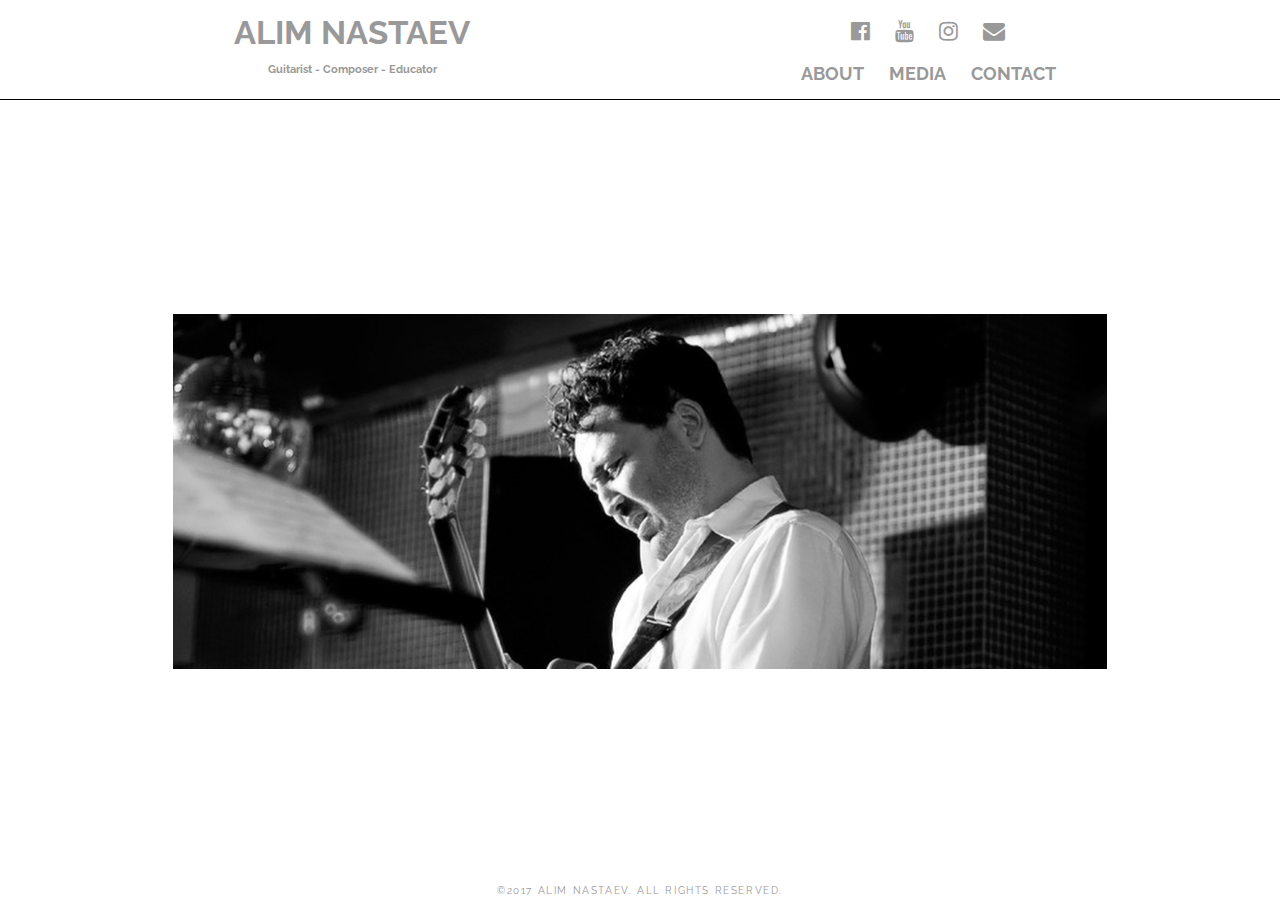
==== index.html @ bfc54e09 "first commit" ====
<!DOCTYPE html>
<html>
    
<head>
    <meta charset="utf-8">
    <title>Alim Nastaev | Guitarist</title>
    
    <link rel="stylesheet" href="css/normalize.css">
    <link href='//fonts.googleapis.com/css?family=Raleway:400,300,200,700&subset=latin,latin-ext' rel='stylesheet' type='text/css'/>
    <link rel="stylesheet" href="css/main.css">
    <link rel="stylesheet" href="css/responsive.css">
    <meta name="viewport" content="width=device-width, initial-scale=1.0">
    <link rel="stylesheet" href="https://cdnjs.cloudflare.com/ajax/libs/font-awesome/4.7.0/css/font-awesome.min.css">
</head>
    
<body>
      
        <header>
              <a href="index.html" id="logo">
                    <h1>ALIM NASTAEV</h1>
                    <h2>Guitarist - Composer - Educator</h2>
              </a>

                <nav class="social">
                    <ul>
                      <li><a href="https://www.facebook.com/alimnastaev" target="_blank" class="fa fa-facebook-official" style="font-size:22px;"></a></li>
                      <li><a href="https://www.youtube.com/user/AlimNastaev" class="fa fa-youtube" target="_blank" style="font-size:22px;"></a></li>
                      <li><a href="https://www.instagram.com/alimnastaev/" class="fa fa-instagram" target="_blank" style="font-size:22px;"></a></li>
                      <li><a href="#" class="fa fa-envelope" target="_blank" style="font-size:22px;"></a></li>
                    </ul>
                </nav>

                <nav class="nav-bar">
                    <ul>
                      <li><a href="about.html">ABOUT</a></li>
                      <li><a href="media.html">MEDIA</a></li>
                      <li><a href="contact.html">CONTACT</a></li>
                      </ul>
               </nav>
       </header>  
      
      
      <div class="wrapper shadow">
          
            <div id="carousel">
                <img src="images/olimpiada.jpg" alt="Olimpiada Club">
                <img src="images/1.jpg" alt="Alim MuzEnergo">
                <img src="images/0.jpg" alt="Rostov Jazz">
                <img src="images/2.jpg" alt="Alim MuzEnergo2">
                <img src="images/3.jpg" alt="Alim MuzEnergo2">
                <img src="images/4.jpg" alt="Usadba Jazz">
                <img src="images/6.jpg" alt="Rostov Jazz">
                <img src="images/5.jpg" alt="Usadba Jazz2">
            </div>
    </div>
    <br>
      
      <footer id="footer"><p class="copyright">&copy;2017 Alim Nastaev. All Rights Reserved.</p></footer>
      
      <script src="https://ajax.googleapis.com/ajax/libs/jquery/3.2.1/jquery.min.js"></script>
      <script src="js/carousel.js"></script>
      
</body>
    
</html>
---- css/main.css ----
/**********************************
GENERAL
***********************************/
body {
    font: normal 13px/18px sans-serif;
    font-family: 'Raleway', sans-serif;
    display: flex;
    flex-direction: column;
    min-height: 100vh;
}

/** Removes link styling. **/
a {
    text-decoration: none; 
}

.wrapper {
    display: block;
    margin: auto;
    width: 73%;
}


#wrapper {
    max-width: 940px;
    margin: 0 auto;
    padding: 0 5%;
    clear: both;
}


img {
    max-width: 100%;
}

h3 {
    margin: 0;
    font-size: 1em;
    font-weight: bold;
}

p {
    color: #999;
}



/**********************************
HEADING
***********************************/

header {
  float: left;
  margin: 0 0 10px 0;
  padding: 5px 0 0 0;
  width: 100%;
}

h1 {
  font-family: 'Raleway', sans-serif;
  margin: 15px;
  font-size: 1.75em;
  font-weight: bold;
  line-height: 0.8em;
  text-align: center;
}

h2 {
  font-family: 'Raleway', sans-serif;
  font-size: 0.75em;
  margin: 15px;
  font-weight: bold;
  text-align: center;
}

.social {
    text-align: center;
}



/**********************************
NAVIGATION
***********************************/

nav {
  text-align: center;
  padding: 10px 0;
  margin: 10px 0 0;
}

nav ul {
  font-family: 'Raleway', sans-serif;
  list-style: none;
  margin: 0;
  padding: 0;
  font-size: 1.2em;
  font-weight: normal;
  line-height: 0.8em;
}

nav li {
  display: inline-block;
    font-weight: bold;
}

nav a {
  padding: 5px 10px;
}


/******************************
CAROUSEL
******************************/
#carousel {
	width: 100%;
	position: relative;
	padding-top: 38%; /* 1500x570 */
	overflow: hidden;
}

#carousel img {
	width: 100%;
	height: 100%;
	position: absolute;
	top: 0;
	left: 0;
}

/**********************************
FOOTER
***********************************/

#footer {
		width: 100%;
		max-width: 100%;
		margin-top: 2rem;
		text-align: center;
	}
#footer .copyright {
			letter-spacing: 0.1rem;
			font-size: 0.6rem;
			margin-bottom: 0;
			text-transform: uppercase;
		}



/**********************************
PAGE: MEDIA
***********************************/


#gallery, 
#gallery figure, 
#gallery figcaption {
    margin: 0;
    padding: 0;
    list-style: none;
}

#gallery li {
    float: left;
    width: 45%;
    margin: 2.5%;
    background-color: white;
    color: #bdc3c7;
}

/** Create a thumbnail for images of different sizes. And round the corners. **/
#gallery img {
    border-radius: 3px;
    height:300px;
    width:300px;
    object-fit: cover;
}


#gallery figcaption {
    margin: 0;
    padding 5%;
    font-size: 0.80em;
    color: #999;
}


/**********************************
PAGE: ABOUT
***********************************/

.profile-photo {
  display: block;
  max-width: 250px;
  margin: 35px auto;
}




/**********************************
PAGE: CONTACT
***********************************/

*, *:before, *:after {
  -moz-box-sizing: border-box;
  -webkit-box-sizing: border-box;
  box-sizing: border-box;
}

label {
  display: block;
  margin-bottom: 10px;
}

/*
.input:focus {
    color: black;
}
*/


input[type="text"],
input[type="email"],
textarea,
select {
      color: #999;
      font-size: 12px;
      height: 12px;
      padding: 15px;
      width: 100%;
      background-color: #e8eeef;
      margin-bottom: 30px;
      border: 1px solid #999;
      resize: none;
}

input,
button {
    color: #dea227;
}

label {
    color: #999;
}

/**********************************
COLORS
***********************************/

 h1, h2, h3 {
     color: #999;
 }

/*Header section*/
 
 header {
     border-color: black;
 }


/*links*/
a {
    color: #dea227;
}

/*nav styles*/
nav a, nav a:visited {
     color: #999;
 }

selected, nav a.selected, nav a:hover {
     color: #dea227;
     background-color: #f6f6f6;
 }

/*
h1:hover, h2:hover {
    color: #dea227;
    background-color: #f6f6f6;
}
*/
---- css/responsive.css ----
@media screen and (min-width: 180px) {
  
header {
    border-bottom: 1px solid black;
    margin: 0 0 20px 0;
  }
    
h1 {
 font-size: 40px;
}

h2 {
 margin: 0;
}

nav, nav li {
    background: none;
    font-size: 1em;
    margin: 0;
  }

}
@media screen and (min-width: 480px) {
  
  header {
    border-bottom: 1px solid black;
    margin-bottom: 60px;
  }
    
  /**********************************
  TWO COLUMN LAYOUT
  ***********************************/
  
  #primary {
    width: 50%;
    float: left;
  }
  
  #secondary {
    width: 40%;
    float: right;
  }
  

  
  /**********************************
  PAGE: MEDIA
  ***********************************/
  
   #gallery li {
     width: 28.3333%;
    }
    #gallery li:nth-child(3n+1) {
        clear: right;
    }
  
  /**********************************
  PAGE: ABOUT
  ***********************************/
  
  .profile-photo {
    float: left;
    margin: 0 5% 80px 0;
  }
    
  
}

@media screen and (min-width: 660px) {

  /**********************************
  HEADER
  ***********************************/

  nav {
    background: none;
    float: right;
    font-size: 1.125em;
    margin-right: 5%;
    text-align: center;
    width: 45%;
  }
  
  #logo {
    float: left;
    margin-left: 5%;
    text-align: left;
    width: 45%;
  }
  
  h1 {
    font-size: 2.5em;
  }
  
  h2 {
    font-size: 0.825em;
    margin-bottom: 20px;
  }
  
  header {
    border-bottom: 1px solid black;
    margin-bottom: 60px;
  }

    .wrap {
        min-height: calc(100vh - 89px);
    }
  
}

@media screen and (min-width: 1250px) {
    .wrap {
        min-height: calc(100vh - 89px);
    }
    
}
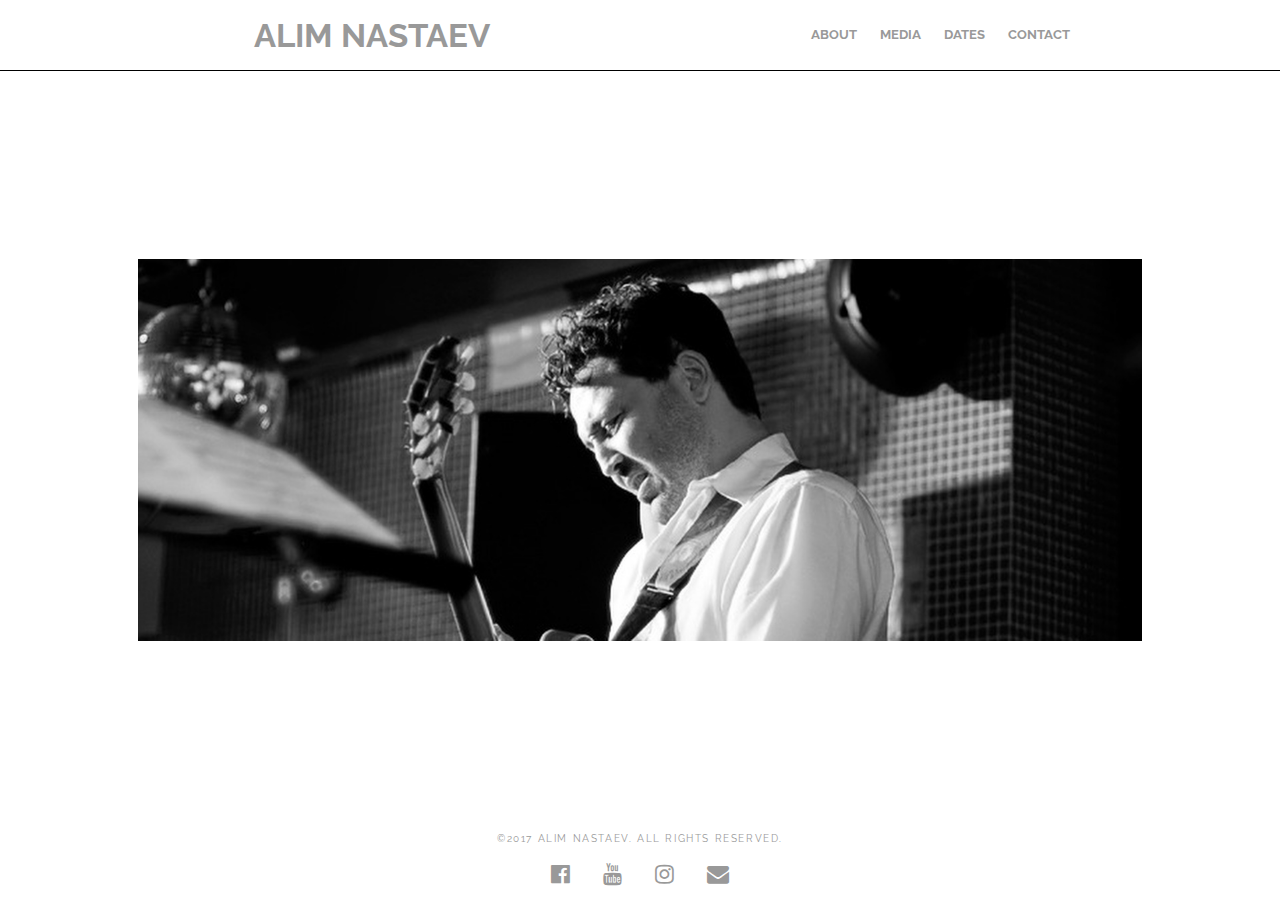
==== commit 09bd4811: "final ver+readme" ====
--- a/index.html
+++ b/index.html
@@ -1,47 +1,41 @@
 <!DOCTYPE html>
 <html>
-    
+
 <head>
     <meta charset="utf-8">
+    <link rel="icon" type="image/ico" href="favicon.ico" />
+
     <title>Alim Nastaev | Guitarist</title>
-    
+
     <link rel="stylesheet" href="css/normalize.css">
-    <link href='//fonts.googleapis.com/css?family=Raleway:400,300,200,700&subset=latin,latin-ext' rel='stylesheet' type='text/css'/>
+    <link href='//fonts.googleapis.com/css?family=Raleway:400,300,200,700&subset=latin,latin-ext' rel='stylesheet'>
     <link rel="stylesheet" href="css/main.css">
+    <link rel="stylesheet" href="css/humbmenu.css">
     <link rel="stylesheet" href="css/responsive.css">
     <meta name="viewport" content="width=device-width, initial-scale=1.0">
     <link rel="stylesheet" href="https://cdnjs.cloudflare.com/ajax/libs/font-awesome/4.7.0/css/font-awesome.min.css">
 </head>
-    
+
 <body>
-      
-        <header>
-              <a href="index.html" id="logo">
-                    <h1>ALIM NASTAEV</h1>
-                    <h2>Guitarist - Composer - Educator</h2>
-              </a>
+<header>
+  <div class="nav">
+<a href="index.html" id="logo">
+              <h1>ALIM NASTAEV</h1>
+</a>
+  <label for="toggle">&#9776;</label>
+  <input type="checkbox" id="toggle"/>
+  <div class="menu">
+      <a href="about.html">ABOUT</a>
+      <a href="media.html">MEDIA</a>
+      <a href="dates.html">DATES</a>
+      <a href="contact.html">CONTACT</a>
+  </div>
+</div>
+</header>
 
-                <nav class="social">
-                    <ul>
-                      <li><a href="https://www.facebook.com/alimnastaev" target="_blank" class="fa fa-facebook-official" style="font-size:22px;"></a></li>
-                      <li><a href="https://www.youtube.com/user/AlimNastaev" class="fa fa-youtube" target="_blank" style="font-size:22px;"></a></li>
-                      <li><a href="https://www.instagram.com/alimnastaev/" class="fa fa-instagram" target="_blank" style="font-size:22px;"></a></li>
-                      <li><a href="#" class="fa fa-envelope" target="_blank" style="font-size:22px;"></a></li>
-                    </ul>
-                </nav>
 
-                <nav class="nav-bar">
-                    <ul>
-                      <li><a href="about.html">ABOUT</a></li>
-                      <li><a href="media.html">MEDIA</a></li>
-                      <li><a href="contact.html">CONTACT</a></li>
-                      </ul>
-               </nav>
-       </header>  
-      
-      
       <div class="wrapper shadow">
-          
+
             <div id="carousel">
                 <img src="images/olimpiada.jpg" alt="Olimpiada Club">
                 <img src="images/1.jpg" alt="Alim MuzEnergo">
@@ -54,12 +48,17 @@
             </div>
     </div>
     <br>
-      
-      <footer id="footer"><p class="copyright">&copy;2017 Alim Nastaev. All Rights Reserved.</p></footer>
-      
+
+      <footer id="footer"><p class="copyright">&copy;2017 Alim Nastaev. All Rights Reserved.</p>
+        <a href="https://www.facebook.com/alimnastaev" target="_blank" class="fa fa-facebook-official" style="font-size:22px;margin:15px;"></a>
+        <a href="https://www.youtube.com/user/AlimNastaev" class="fa fa-youtube" target="_blank" style="font-size:22px;margin:15px;"></a>
+        <a href="https://www.instagram.com/alimnastaev/" class="fa fa-instagram" target="_blank" style="font-size:22px;margin:15px;"></a>
+        <a href="#" class="fa fa-envelope" target="_blank" style="font-size:22px;margin:15px;"></a>
+      </footer>
+
       <script src="https://ajax.googleapis.com/ajax/libs/jquery/3.2.1/jquery.min.js"></script>
       <script src="js/carousel.js"></script>
-      
+
 </body>
-    
-</html>+
+</html>
--- a/css/main.css
+++ b/css/main.css
@@ -11,23 +11,27 @@
 
 /** Removes link styling. **/
 a {
-    text-decoration: none; 
+    text-decoration: none;
 }
 
 .wrapper {
     display: block;
     margin: auto;
-    width: 73%;
+    width: 80%;
+    padding: 130px 10px 0 10px;
 }
 
 
 #wrapper {
     max-width: 940px;
     margin: 0 auto;
-    padding: 0 5%;
+    padding: 130px 10px 0 10px;
     clear: both;
 }
 
+ul {
+  text-decoration: none;
+}
 
 img {
     max-width: 100%;
@@ -43,6 +47,11 @@
     color: #999;
 }
 
+.menu {
+    font-size: 13px;
+    font-weight: bold;
+}
+
 
 
 /**********************************
@@ -50,19 +59,198 @@
 ***********************************/
 
 header {
+  position: fixed;
+  z-index: 9999;
   float: left;
   margin: 0 0 10px 0;
-  padding: 5px 0 0 0;
   width: 100%;
+  background-color: white;
 }
 
 h1 {
-  font-family: 'Raleway', sans-serif;
-  margin: 15px;
+/*
   font-size: 1.75em;
   font-weight: bold;
   line-height: 0.8em;
+*/
   text-align: center;
+}
+
+
+
+/******************************
+CAROUSEL (a TITLE PAGE)
+******************************/
+#carousel {
+	width: 100%;
+	position: relative;
+	padding-top: 38%; /* 1500x570 */
+	overflow: hidden;
+}
+
+#carousel img {
+	width: 100%;
+	height: 100%;
+	position: absolute;
+	top: 0;
+	left: 0;
+}
+
+
+
+/**********************************
+PAGE: MEDIA
+***********************************/
+
+
+#gallery,
+#gallery figure,
+#gallery figcaption {
+    margin: 0;
+    padding: 0;
+    list-style: none;
+}
+
+#gallery li {
+    float: left;
+    width: 45%;
+    margin: 2.5%;
+    background-color: white;
+}
+
+/** Create a thumbnail for images of different sizes. And round the corners. **/
+#gallery img {
+    border-radius: 3px;
+    height:300px;
+    width:300px;
+    object-fit: cover;
+}
+
+
+#gallery figcaption {
+    margin: 0;
+    padding 5%;
+    font-size: 0.80em;
+    color: #999;
+}
+
+/**********************************
+PAGE: ABOUT
+***********************************/
+
+.profile-photo {
+  display: block;
+  max-width: 250px;
+  margin: 25px auto;
+}
+
+
+/**********************************
+PAGE: DATES
+***********************************/
+*, *:before, *:after {
+-moz-box-sizing: border-box;
+-webkit-box-sizing: border-box;
+box-sizing: border-box;
+}
+
+
+
+ul.main { 
+  list-style: none;
+  max-width: 95%;
+  margin: 70px auto;
+}
+h3 {padding: 0; margin: 0;}
+
+
+.date {
+  width: 17%;
+  padding: 5% 5% 0 0 ;
+  float: left;
+}
+
+.date h3 {
+  font-size: 1.7em;
+}
+
+.date p {
+  font-size: 1em;
+}
+
+.events {
+  float: left;
+  width: 70%;
+  border-left: 1px solid #ccc;
+  margin-top: 15%;
+  padding-top: 3%;
+}
+
+.events-detail {
+  max-width: 550px;
+}
+
+.events-detail li{
+  padding: 10px;
+  border-bottom: 1px dashed #ccc;
+  line-height: 22px;
+  transition: ease .4s all;
+}
+
+.events-detail li:hover {
+  background: #e9e9e9;
+}
+
+.event-time {
+  font-weight: bold;
+}
+
+.events-detail li a {
+  text-decoration: none;
+  width: 100%;
+  height: 100%;
+  display: block;
+    text-align: center;
+}
+
+.event-location {
+    font-size: .8em;
+    color: #dea227;
+    margin-left: 70px;
+}
+
+/*--------------*/
+
+@media all and (max-width: 641px) {
+    
+    .date {
+      width: 100%;
+      margin: 10px;
+    }
+  
+  .events {
+    border:none;
+    width: 100%;
+    margin-top: 0;
+  }
+  
+  .events-detail {
+    padding: 0;
+  }
+  
+  li.date p {
+    margin:0;
+  }
+}
+
+/**********************************
+PAGE: CONTACT
+***********************************/
+
+*, *:before, *:after {
+  -moz-box-sizing: border-box;
+  -webkit-box-sizing: border-box;
+  box-sizing: border-box;
 }
 
 h2 {
@@ -73,144 +261,12 @@
   text-align: center;
 }
 
-.social {
-    text-align: center;
-}
-
-
-
-/**********************************
-NAVIGATION
-***********************************/
-
-nav {
-  text-align: center;
-  padding: 10px 0;
-  margin: 10px 0 0;
-}
-
-nav ul {
-  font-family: 'Raleway', sans-serif;
-  list-style: none;
-  margin: 0;
-  padding: 0;
-  font-size: 1.2em;
-  font-weight: normal;
-  line-height: 0.8em;
-}
-
-nav li {
-  display: inline-block;
-    font-weight: bold;
-}
-
-nav a {
-  padding: 5px 10px;
-}
-
-
-/******************************
-CAROUSEL
-******************************/
-#carousel {
-	width: 100%;
-	position: relative;
-	padding-top: 38%; /* 1500x570 */
-	overflow: hidden;
-}
-
-#carousel img {
-	width: 100%;
-	height: 100%;
-	position: absolute;
-	top: 0;
-	left: 0;
-}
-
-/**********************************
-FOOTER
-***********************************/
-
-#footer {
-		width: 100%;
-		max-width: 100%;
-		margin-top: 2rem;
-		text-align: center;
-	}
-#footer .copyright {
-			letter-spacing: 0.1rem;
-			font-size: 0.6rem;
-			margin-bottom: 0;
-			text-transform: uppercase;
-		}
-
-
-
-/**********************************
-PAGE: MEDIA
-***********************************/
-
-
-#gallery, 
-#gallery figure, 
-#gallery figcaption {
-    margin: 0;
-    padding: 0;
-    list-style: none;
-}
-
-#gallery li {
-    float: left;
-    width: 45%;
-    margin: 2.5%;
-    background-color: white;
-    color: #bdc3c7;
-}
-
-/** Create a thumbnail for images of different sizes. And round the corners. **/
-#gallery img {
-    border-radius: 3px;
-    height:300px;
-    width:300px;
-    object-fit: cover;
-}
-
-
-#gallery figcaption {
-    margin: 0;
-    padding 5%;
-    font-size: 0.80em;
-    color: #999;
-}
-
-
-/**********************************
-PAGE: ABOUT
-***********************************/
-
-.profile-photo {
-  display: block;
-  max-width: 250px;
-  margin: 35px auto;
-}
-
-
-
-
-/**********************************
-PAGE: CONTACT
-***********************************/
-
-*, *:before, *:after {
-  -moz-box-sizing: border-box;
-  -webkit-box-sizing: border-box;
-  box-sizing: border-box;
-}
-
+/*
 label {
   display: block;
   margin-bottom: 10px;
 }
+*/
 
 /*
 .input:focus {
@@ -239,55 +295,60 @@
     color: #dea227;
 }
 
-label {
+/* button styling */
+
+button {
+	background-color: white;
+	box-shadow: 0 1px 0 0 #dea227;
+     border-radius: 4px;
+}
+
+button:hover {
+	background-color: #999;
+    color: white;
+	box-shadow: 7px 4px 0 0 #dea227;
+    border-radius: 4px;
+}
+
+
+
+
+/**********************************
+FOOTER
+***********************************/
+
+#footer {
+		width: 100%;
+		max-width: 100%;
+		margin-top: 2rem;
+		text-align: center;
+	}
+#footer .copyright {
+			letter-spacing: 0.1rem;
+			font-size: 0.6rem;
+			margin-bottom: 0;
+			text-transform: uppercase;
+		}
+
+
+
+
+
+/**********************************
+COLORS
+***********************************/
+
+a, h2, h3 {
     color: #999;
 }
 
-/**********************************
-COLORS
-***********************************/
-
- h1, h2, h3 {
-     color: #999;
+
+.selected, nav a:hover {
+    color: #dea227;
+    background-color: #f1f1f1;
+    border-radius: 4px;
  }
 
-/*Header section*/
- 
- header {
-     border-color: black;
- }
-
-
-/*links*/
-a {
+.download {
     color: #dea227;
 }
-
-/*nav styles*/
-nav a, nav a:visited {
-     color: #999;
- }
-
-selected, nav a.selected, nav a:hover {
-     color: #dea227;
-     background-color: #f6f6f6;
- }
-
-/*
-h1:hover, h2:hover {
-    color: #dea227;
-    background-color: #f6f6f6;
-}
-*/
-
-
-
-
-
-
-
-
-
-
-
-
--- a/css/humbmenu.css
+++ b/css/humbmenu.css
@@ -0,0 +1,56 @@
+#logo {
+  float: left;
+}
+
+.nav {
+    text-align: center;
+    height: 70px;
+    line-height: 70px;
+}
+
+.menu {
+    margin: 0 40px 0 0;
+}
+
+.menu a, h1 {
+    clear: right;
+    text-decoration: none;
+    margin: 0 10px;
+    line-height: 62px;
+}
+
+label {
+    margin: 0 40px 0 0;
+    font-size: 26px;
+    line-height: 70px;
+    display: none;
+    width: 6px;
+    float: right;
+    color: #999;
+}
+
+#toggle {
+    display: none;
+}
+
+
+@media only screen and (max-width: 650px) {
+    label {
+        display: block;
+        cursor: pointer;
+    }
+    .menu {
+        text-align: center;
+        width: 100%;
+        display: none;
+    }
+    .menu a {
+        display: block;
+        border-bottom: 1px solid #EAEAEB;
+        margin: 0;
+    }
+    
+    #toggle:checked + .menu {
+        display: block;
+        background-color: white;
+    }
--- a/css/responsive.css
+++ b/css/responsive.css
@@ -1,4 +1,9 @@
 @media screen and (min-width: 180px) {
+    
+#gallery li {
+    width: 95%;
+    text-align: center;
+}
   
 header {
     border-bottom: 1px solid black;
@@ -6,7 +11,8 @@
   }
     
 h1 {
- font-size: 40px;
+ font-size: 30px;
+    margin: 5px 0 0 40px;
 }
 
 h2 {
@@ -17,9 +23,9 @@
     background: none;
     font-size: 1em;
     margin: 0;
-  }
+  }    
 
-}
+
 @media screen and (min-width: 480px) {
   
   header {
@@ -48,9 +54,9 @@
   ***********************************/
   
    #gallery li {
-     width: 28.3333%;
+     width: 45%;
     }
-    #gallery li:nth-child(3n+1) {
+    #gallery li:nth-child(2n+1) {
         clear: right;
     }
   
@@ -67,6 +73,13 @@
 }
 
 @media screen and (min-width: 660px) {
+    
+#gallery li {
+     width: 28.3333%;
+    }
+#gallery li:nth-child(3n+1) {
+        clear: right;
+    }
 
   /**********************************
   HEADER
@@ -108,9 +121,12 @@
   
 }
 
-@media screen and (min-width: 1250px) {
-    .wrap {
-        min-height: calc(100vh - 89px);
+
+@media screen and (min-width: 1024px) {
+    
+#gallery li {
+     width: 20%;
     }
-    
-}+#gallery li:nth-child(3n+1) {
+        clear: right;
+    }
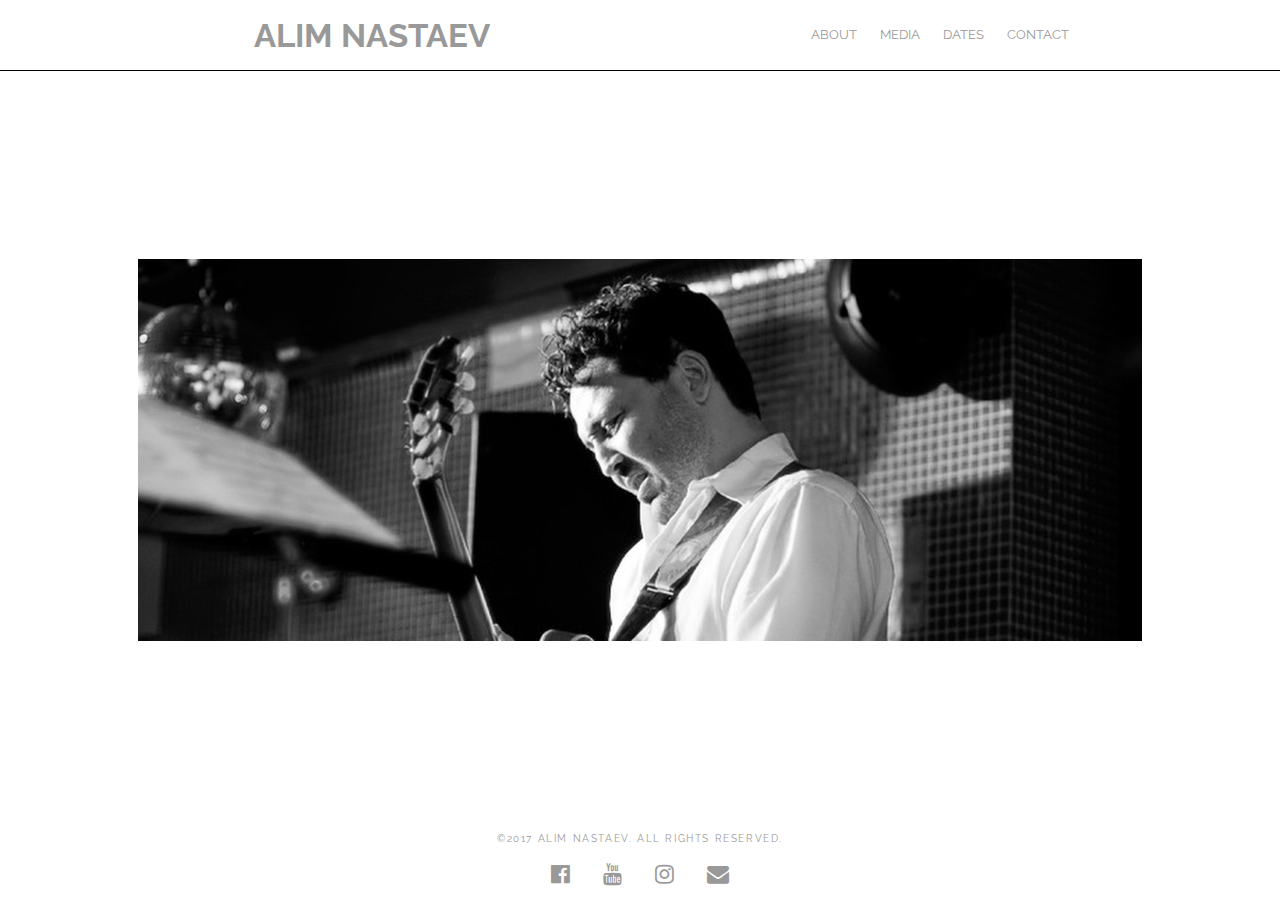
==== commit 15c4d314: "organized overall" ====
--- a/index.html
+++ b/index.html
@@ -17,6 +17,7 @@
 </head>
 
 <body>
+    
 <header>
   <div class="nav">
 <a href="index.html" id="logo">
@@ -53,7 +54,7 @@
         <a href="https://www.facebook.com/alimnastaev" target="_blank" class="fa fa-facebook-official" style="font-size:22px;margin:15px;"></a>
         <a href="https://www.youtube.com/user/AlimNastaev" class="fa fa-youtube" target="_blank" style="font-size:22px;margin:15px;"></a>
         <a href="https://www.instagram.com/alimnastaev/" class="fa fa-instagram" target="_blank" style="font-size:22px;margin:15px;"></a>
-        <a href="#" class="fa fa-envelope" target="_blank" style="font-size:22px;margin:15px;"></a>
+        <a href="mailto:alim@alimnastaevmusic.com?Subject=Hello%20from " target="_top" class="fa fa-envelope" target="_blank" style="font-size:22px;margin:15px;"></a>
       </footer>
 
       <script src="https://ajax.googleapis.com/ajax/libs/jquery/3.2.1/jquery.min.js"></script>
--- a/css/main.css
+++ b/css/main.css
@@ -9,7 +9,7 @@
     min-height: 100vh;
 }
 
-/** Removes link styling. **/
+
 a {
     text-decoration: none;
 }
@@ -29,9 +29,6 @@
     clear: both;
 }
 
-ul {
-  text-decoration: none;
-}
 
 img {
     max-width: 100%;
@@ -47,10 +44,12 @@
     color: #999;
 }
 
+/*
 .menu {
     font-size: 13px;
     font-weight: bold;
 }
+*/
 
 
 
@@ -68,15 +67,8 @@
 }
 
 h1 {
-/*
-  font-size: 1.75em;
-  font-weight: bold;
-  line-height: 0.8em;
-*/
   text-align: center;
 }
-
-
 
 /******************************
 CAROUSEL (a TITLE PAGE)
@@ -98,6 +90,19 @@
 
 
 
+
+
+/**********************************
+PAGE: ABOUT
+***********************************/
+
+.profile-photo {
+  display: block;
+  max-width: 250px;
+  margin: 25px auto;
+}
+
+
 /**********************************
 PAGE: MEDIA
 ***********************************/
@@ -134,16 +139,6 @@
     color: #999;
 }
 
-/**********************************
-PAGE: ABOUT
-***********************************/
-
-.profile-photo {
-  display: block;
-  max-width: 250px;
-  margin: 25px auto;
-}
-
 
 /**********************************
 PAGE: DATES
@@ -154,15 +149,11 @@
 box-sizing: border-box;
 }
 
-
-
 ul.main { 
   list-style: none;
   max-width: 95%;
   margin: 70px auto;
 }
-h3 {padding: 0; margin: 0;}
-
 
 .date {
   width: 17%;
@@ -181,7 +172,7 @@
 .events {
   float: left;
   width: 70%;
-  border-left: 1px solid #ccc;
+  border-left: 1px solid #999;
   margin-top: 15%;
   padding-top: 3%;
 }
@@ -210,7 +201,7 @@
   width: 100%;
   height: 100%;
   display: block;
-    text-align: center;
+  text-align: center;
 }
 
 .event-location {
@@ -221,27 +212,6 @@
 
 /*--------------*/
 
-@media all and (max-width: 641px) {
-    
-    .date {
-      width: 100%;
-      margin: 10px;
-    }
-  
-  .events {
-    border:none;
-    width: 100%;
-    margin-top: 0;
-  }
-  
-  .events-detail {
-    padding: 0;
-  }
-  
-  li.date p {
-    margin:0;
-  }
-}
 
 /**********************************
 PAGE: CONTACT
--- a/css/responsive.css
+++ b/css/responsive.css
@@ -11,7 +11,7 @@
   }
     
 h1 {
- font-size: 30px;
+ font-size: 25px;
     margin: 5px 0 0 40px;
 }
 
@@ -19,60 +19,57 @@
  margin: 0;
 }
 
+/*
 nav, nav li {
     background: none;
     font-size: 1em;
     margin: 0;
   }    
+*/
+    
+    
 
+    
+    
+    
+    
 
 @media screen and (min-width: 480px) {
   
-  header {
+header {
     border-bottom: 1px solid black;
     margin-bottom: 60px;
-  }
+}
+  
     
-  /**********************************
-  TWO COLUMN LAYOUT
-  ***********************************/
+/*  PAGE: MEDIA   */
   
-  #primary {
-    width: 50%;
-    float: left;
-  }
+#gallery li {
+     width: 45%;
+}
+    
+#gallery li:nth-child(2n+1) {
+    clear: right;
+}
   
-  #secondary {
-    width: 40%;
-    float: right;
-  }
+/*  PAGE: ABOUT  */
   
-
-  
-  /**********************************
-  PAGE: MEDIA
-  ***********************************/
-  
-   #gallery li {
-     width: 45%;
-    }
-    #gallery li:nth-child(2n+1) {
-        clear: right;
-    }
-  
-  /**********************************
-  PAGE: ABOUT
-  ***********************************/
-  
-  .profile-photo {
+.profile-photo {
     float: left;
     margin: 0 5% 80px 0;
   }
-    
   
 }
+    
+    
+    
+    
+   
+    
 
 @media screen and (min-width: 660px) {
+    
+/* PAGE: MEDIA   */    
     
 #gallery li {
      width: 28.3333%;
@@ -81,10 +78,16 @@
         clear: right;
     }
 
-  /**********************************
-  HEADER
-  ***********************************/
+/* HEADER   */  
+/*
+.header {
+    border-bottom: 1px solid black;
+    margin-bottom: 60px;
+  }
+*/
 
+
+/*
   nav {
     background: none;
     float: right;
@@ -93,40 +96,53 @@
     text-align: center;
     width: 45%;
   }
+*/
   
-  #logo {
+#logo {
     float: left;
     margin-left: 5%;
     text-align: left;
     width: 45%;
   }
   
-  h1 {
+h1 {
     font-size: 2.5em;
+}
+  
+h2 {
+    font-size: 0.825em;
+    margin-bottom: 20px;
+}  
+    
+/*   PAGE: CONTACT PAGE (TWO COLUMN LAYOUT)   */ 
+  
+#primary {
+    width: 50%;
+    float: left;
+    margin: 0 0 0 10px;
   }
   
-  h2 {
-    font-size: 0.825em;
-    margin-bottom: 20px;
+#secondary {
+    width: 40%;
+    float: right;
+    margin: 0 10px 0 0;
   }
-  
-  header {
-    border-bottom: 1px solid black;
-    margin-bottom: 60px;
-  }
-
-    .wrap {
-        min-height: calc(100vh - 89px);
-    }
-  
+ 
 }
 
 
+    
+    
+    
+    
+    
 @media screen and (min-width: 1024px) {
     
 #gallery li {
      width: 20%;
     }
-#gallery li:nth-child(3n+1) {
+#gallery li:nth-child(4n+1) {
         clear: right;
     }
+    
+}
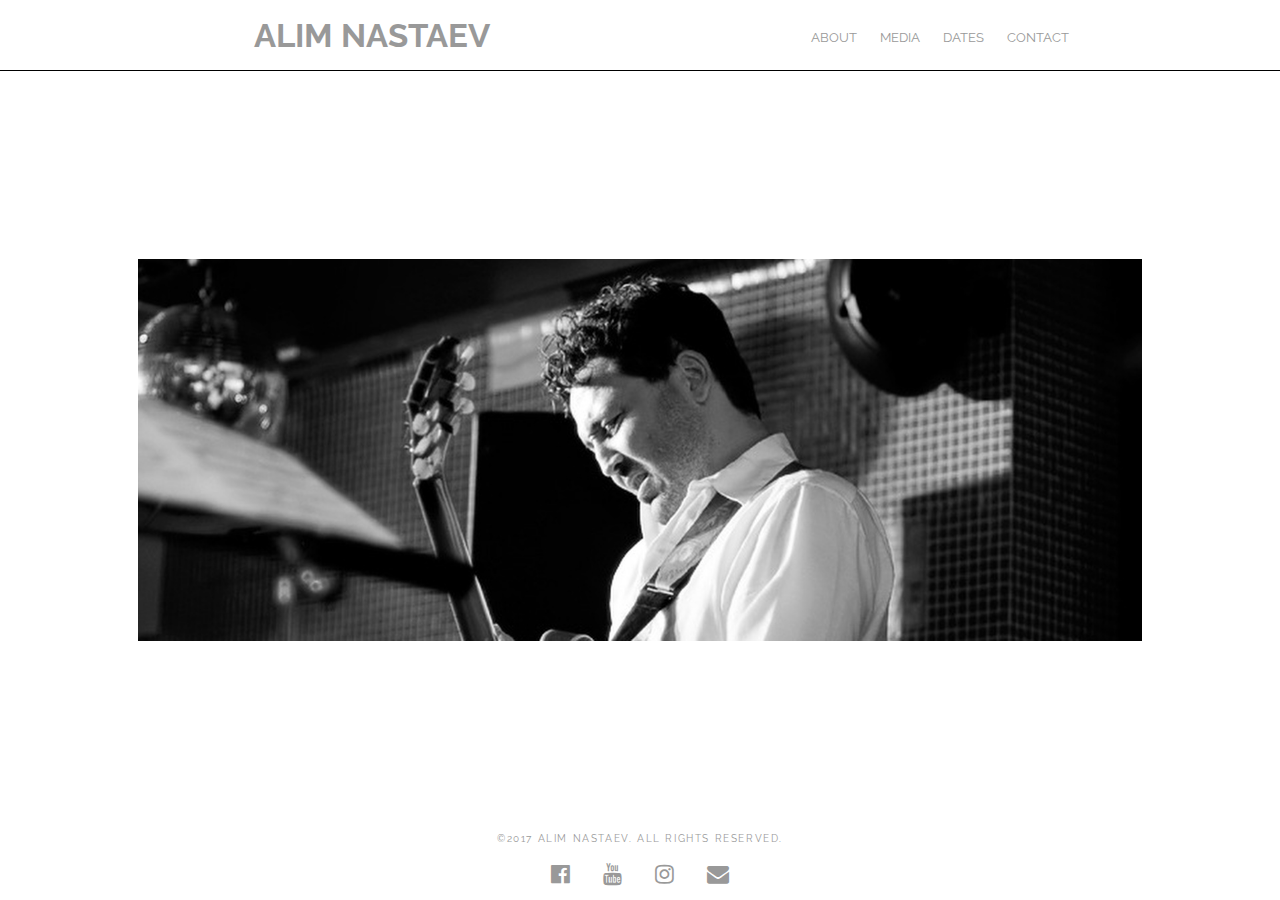
==== commit eeb167ea: "Final Version" ====
--- a/index.html
+++ b/index.html
@@ -1,41 +1,63 @@
 <!DOCTYPE html>
+
+<!--HOME/TITLE PAGE -->
+
 <html>
 
 <head>
+    
+<!-- Required meta tags -->
     <meta charset="utf-8">
+    <meta name="viewport" content="width=device-width, initial-scale=1.0">
+    
+<!-- Custom Favorite Icon -->
     <link rel="icon" type="image/ico" href="favicon.ico" />
 
     <title>Alim Nastaev | Guitarist</title>
 
     <link rel="stylesheet" href="css/normalize.css">
+    
+<!--Google Fonts-->
     <link href='//fonts.googleapis.com/css?family=Raleway:400,300,200,700&subset=latin,latin-ext' rel='stylesheet'>
+    
+<!-- Custom CSS -->
     <link rel="stylesheet" href="css/main.css">
     <link rel="stylesheet" href="css/humbmenu.css">
     <link rel="stylesheet" href="css/responsive.css">
-    <meta name="viewport" content="width=device-width, initial-scale=1.0">
+    
+<!-- Font Awesome CSS -->   
     <link rel="stylesheet" href="https://cdnjs.cloudflare.com/ajax/libs/font-awesome/4.7.0/css/font-awesome.min.css">
+    
 </head>
 
 <body>
+  
+    
+<!-- Sticky HEADER -->
     
 <header>
-  <div class="nav">
-<a href="index.html" id="logo">
-              <h1>ALIM NASTAEV</h1>
-</a>
-  <label for="toggle">&#9776;</label>
-  <input type="checkbox" id="toggle"/>
-  <div class="menu">
-      <a href="about.html">ABOUT</a>
-      <a href="media.html">MEDIA</a>
-      <a href="dates.html">DATES</a>
-      <a href="contact.html">CONTACT</a>
+    
+   <div class="nav">
+      
+        <a href="index.html" id="logo"><h1>ALIM NASTAEV</h1></a>
+      
+      <!-- "humburger" menu on mobile defices -->
+      
+          <label for="toggle">&#9776;</label>
+          <input type="checkbox" id="toggle"/>
+              <div class="menu">
+                  <a href="about.html">ABOUT</a>
+                  <a href="media.html">MEDIA</a>
+                  <a href="dates.html">DATES</a>
+                  <a href="contact.html">CONTACT</a>
+              </div>
   </div>
-</div>
+    
 </header>
 
-
-      <div class="wrapper shadow">
+<!-- "CAROUSEL" (custom jQuery, responsive)  -->
+    
+      <div class="wrapper">
 
             <div id="carousel">
                 <img src="images/olimpiada.jpg" alt="Olimpiada Club">
@@ -47,19 +69,25 @@
                 <img src="images/6.jpg" alt="Rostov Jazz">
                 <img src="images/5.jpg" alt="Usadba Jazz2">
             </div>
-    </div>
+        
+      </div>
     <br>
+    
+    <!-- FOOTER  -->
 
       <footer id="footer"><p class="copyright">&copy;2017 Alim Nastaev. All Rights Reserved.</p>
-        <a href="https://www.facebook.com/alimnastaev" target="_blank" class="fa fa-facebook-official" style="font-size:22px;margin:15px;"></a>
-        <a href="https://www.youtube.com/user/AlimNastaev" class="fa fa-youtube" target="_blank" style="font-size:22px;margin:15px;"></a>
-        <a href="https://www.instagram.com/alimnastaev/" class="fa fa-instagram" target="_blank" style="font-size:22px;margin:15px;"></a>
-        <a href="mailto:alim@alimnastaevmusic.com?Subject=Hello%20from " target="_top" class="fa fa-envelope" target="_blank" style="font-size:22px;margin:15px;"></a>
+                <a href="https://www.facebook.com/alimnastaev" target="_blank" class="fa fa-facebook-official" style="font-size:22px;margin:15px;"></a>
+                <a href="https://www.youtube.com/user/AlimNastaev" class="fa fa-youtube" target="_blank" style="font-size:22px;margin:15px;"></a>
+                <a href="https://www.instagram.com/alimnastaev/" class="fa fa-instagram" target="_blank" style="font-size:22px;margin:15px;"></a>
+                <a href="mailto:alim@alimnastaevmusic.com?Subject=Hello%20from " target="_top" class="fa fa-envelope" target="_blank" style="font-size:22px;margin:15px;"></a>
       </footer>
 
-      <script src="https://ajax.googleapis.com/ajax/libs/jquery/3.2.1/jquery.min.js"></script>
-      <script src="js/carousel.js"></script>
-
 </body>
+    
+<!-- jQuery library -->
+    <script src="https://ajax.googleapis.com/ajax/libs/jquery/3.2.1/jquery.min.js"></script>
+    
+<!-- custom jQuery code -->
+    <script src="js/carousel.js"></script>
 
 </html>
--- a/css/main.css
+++ b/css/main.css
@@ -14,21 +14,6 @@
     text-decoration: none;
 }
 
-.wrapper {
-    display: block;
-    margin: auto;
-    width: 80%;
-    padding: 130px 10px 0 10px;
-}
-
-
-#wrapper {
-    max-width: 940px;
-    margin: 0 auto;
-    padding: 130px 10px 0 10px;
-    clear: both;
-}
-
 
 img {
     max-width: 100%;
@@ -40,17 +25,9 @@
     font-weight: bold;
 }
 
-p {
+p, text {
     color: #999;
 }
-
-/*
-.menu {
-    font-size: 13px;
-    font-weight: bold;
-}
-*/
-
 
 
 /**********************************
@@ -68,15 +45,24 @@
 
 h1 {
   text-align: center;
+
 }
 
 /******************************
-CAROUSEL (a TITLE PAGE)
+CAROUSEL (TITLE PAGE)
 ******************************/
+
+.wrapper {
+    display: block;
+    margin: auto;
+    width: 80%;
+    padding: 130px 10px 0 10px;
+}
+
 #carousel {
 	width: 100%;
 	position: relative;
-	padding-top: 38%; /* 1500x570 */
+	padding-top: 38%;
 	overflow: hidden;
 }
 
@@ -89,9 +75,6 @@
 }
 
 
-
-
-
 /**********************************
 PAGE: ABOUT
 ***********************************/
@@ -123,7 +106,6 @@
     background-color: white;
 }
 
-/** Create a thumbnail for images of different sizes. And round the corners. **/
 #gallery img {
     border-radius: 3px;
     height:300px;
@@ -143,11 +125,6 @@
 /**********************************
 PAGE: DATES
 ***********************************/
-*, *:before, *:after {
--moz-box-sizing: border-box;
--webkit-box-sizing: border-box;
-box-sizing: border-box;
-}
 
 ul.main { 
   list-style: none;
@@ -210,8 +187,6 @@
     margin-left: 70px;
 }
 
-/*--------------*/
-
 
 /**********************************
 PAGE: CONTACT
@@ -221,6 +196,13 @@
   -moz-box-sizing: border-box;
   -webkit-box-sizing: border-box;
   box-sizing: border-box;
+}
+
+#wrapper {
+    max-width: 940px;
+    margin: 0 auto;
+    padding: 130px 10px 0 10px;
+    clear: both;
 }
 
 h2 {
@@ -230,20 +212,6 @@
   font-weight: bold;
   text-align: center;
 }
-
-/*
-label {
-  display: block;
-  margin-bottom: 10px;
-}
-*/
-
-/*
-.input:focus {
-    color: black;
-}
-*/
-
 
 input[type="text"],
 input[type="email"],
@@ -260,17 +228,17 @@
       resize: none;
 }
 
-input,
+input {
+  color: #dea227;
+}
+
+/* button styling */
+
 button {
     color: #dea227;
-}
-
-/* button styling */
-
-button {
 	background-color: white;
 	box-shadow: 0 1px 0 0 #dea227;
-     border-radius: 4px;
+    border-radius: 4px;
 }
 
 button:hover {
@@ -288,18 +256,16 @@
 ***********************************/
 
 #footer {
-		width: 100%;
-		max-width: 100%;
 		margin-top: 2rem;
 		text-align: center;
 	}
+
 #footer .copyright {
 			letter-spacing: 0.1rem;
 			font-size: 0.6rem;
 			margin-bottom: 0;
 			text-transform: uppercase;
-		}
-
+}
 
 
 
@@ -312,11 +278,11 @@
     color: #999;
 }
 
-
 .selected, nav a:hover {
     color: #dea227;
     background-color: #f1f1f1;
     border-radius: 4px;
+    padding: 7px;
  }
 
 .download {
--- a/css/humbmenu.css
+++ b/css/humbmenu.css
@@ -5,7 +5,7 @@
 .nav {
     text-align: center;
     height: 70px;
-    line-height: 70px;
+    line-height: 75px;
 }
 
 .menu {
@@ -24,9 +24,9 @@
     font-size: 26px;
     line-height: 70px;
     display: none;
-    width: 6px;
+/*    width: 6px;*/
     float: right;
-    color: #999;
+    color: #dea227;
 }
 
 #toggle {
@@ -46,7 +46,7 @@
     }
     .menu a {
         display: block;
-        border-bottom: 1px solid #EAEAEB;
+        border-bottom: 1px solid #999;
         margin: 0;
     }
     
